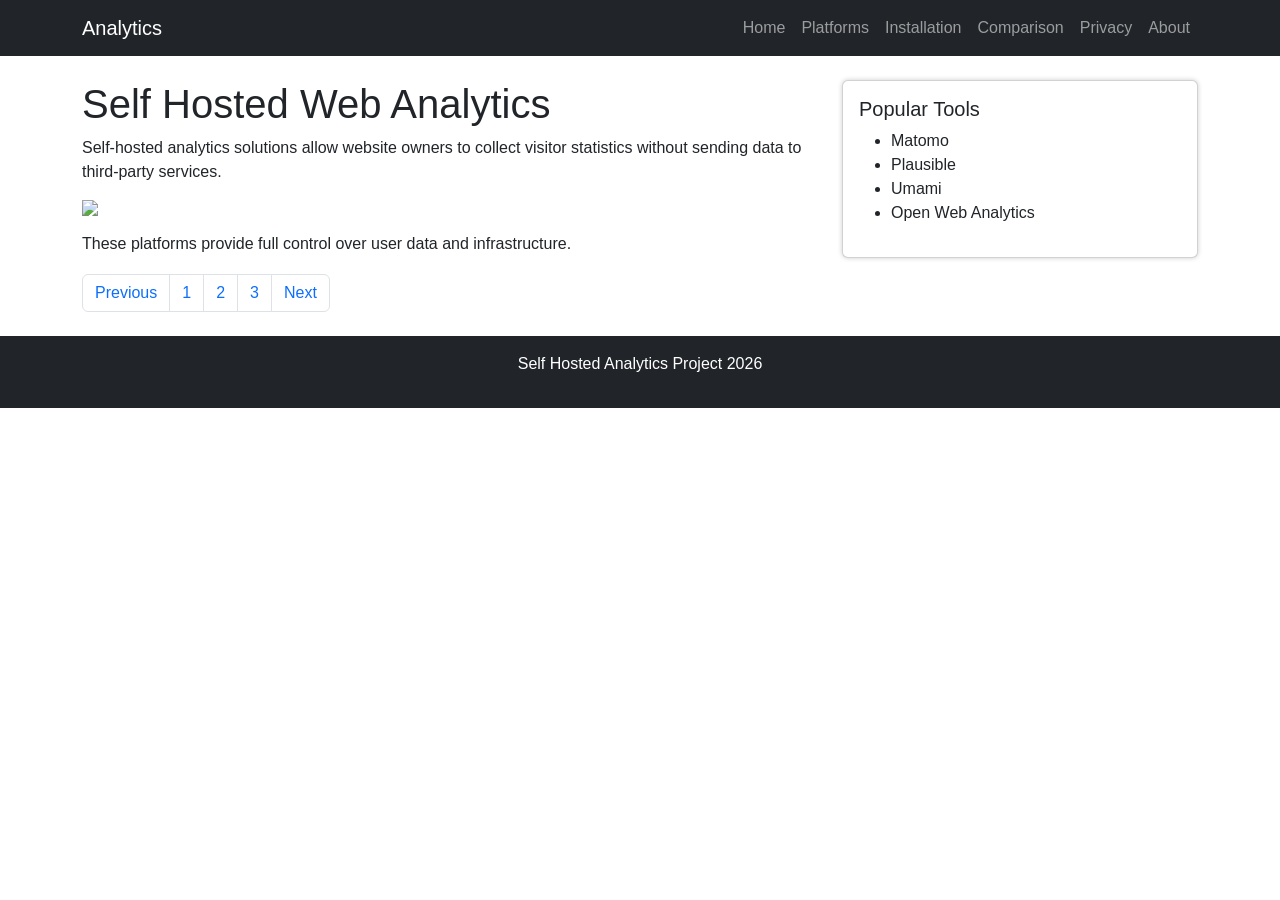
==== about.html @ 968a9d8d "first version of website" ====
<!DOCTYPE html>
<html lang="en">
<head>

<meta charset="UTF-8">
<meta name="viewport" content="width=device-width, initial-scale=1">

<title>Self Hosted Analytics</title>

<link href="https://cdn.jsdelivr.net/npm/bootstrap@5.3.3/dist/css/bootstrap.min.css" rel="stylesheet">

<link rel="stylesheet" href="css/styles.css">

</head>

<body>

<nav class="navbar navbar-expand-lg navbar-dark bg-dark">
<div class="container">

<a class="navbar-brand" href="index.html">Analytics</a>

<button class="navbar-toggler" type="button" data-bs-toggle="collapse" data-bs-target="#menu">
<span class="navbar-toggler-icon"></span>
</button>

<div class="collapse navbar-collapse" id="menu">

<ul class="navbar-nav ms-auto">

<li class="nav-item">
<a class="nav-link" href="index.html">Home</a>
</li>

<li class="nav-item">
<a class="nav-link" href="analytics.html">Platforms</a>
</li>

<li class="nav-item">
<a class="nav-link" href="installation.html">Installation</a>
</li>

<li class="nav-item">
<a class="nav-link" href="comparison.html">Comparison</a>
</li>

<li class="nav-item">
<a class="nav-link" href="privacy.html">Privacy</a>
</li>

<li class="nav-item">
<a class="nav-link" href="about.html">About</a>
</li>

</ul>

</div>
</div>
</nav>

<div class="container mt-4">

<div class="row">

<div class="col-lg-8">

<h1>Self Hosted Web Analytics</h1>

<p>
Self-hosted analytics solutions allow website owners to collect visitor statistics without sending data to third-party services.
</p>

<img src="img/analytics.jpg" class="img-fluid mb-3">

<p>
These platforms provide full control over user data and infrastructure.
</p>

</div>

<div class="col-lg-4">

<div class="card mb-3">
<div class="card-body">

<h5>Popular Tools</h5>

<ul>

<li>Matomo</li>
<li>Plausible</li>
<li>Umami</li>
<li>Open Web Analytics</li>

</ul>

</div>
</div>

</div>

</div>

<nav>

<ul class="pagination">

<li class="page-item">
<a class="page-link" href="#">Previous</a>
</li>

<li class="page-item">
<a class="page-link" href="#">1</a>
</li>

<li class="page-item">
<a class="page-link" href="#">2</a>
</li>

<li class="page-item">
<a class="page-link" href="#">3</a>
</li>

<li class="page-item">
<a class="page-link" href="#">Next</a>
</li>

</ul>

</nav>

</div>

<footer class="bg-dark text-white text-center p-3 mt-4">

<p>Self Hosted Analytics Project 2026</p>

</footer>

<script src="https://cdn.jsdelivr.net/npm/bootstrap@5.3.3/dist/js/bootstrap.bundle.min.js"></script>

<script src="js/script.js"></script>

</body>
</html>
---- css/styles.css ----
body {
font-family: Arial, sans-serif;
}

footer {
margin-top: 40px;
}

.card {
box-shadow: 0 0 5px rgba(0,0,0,0.2);
}
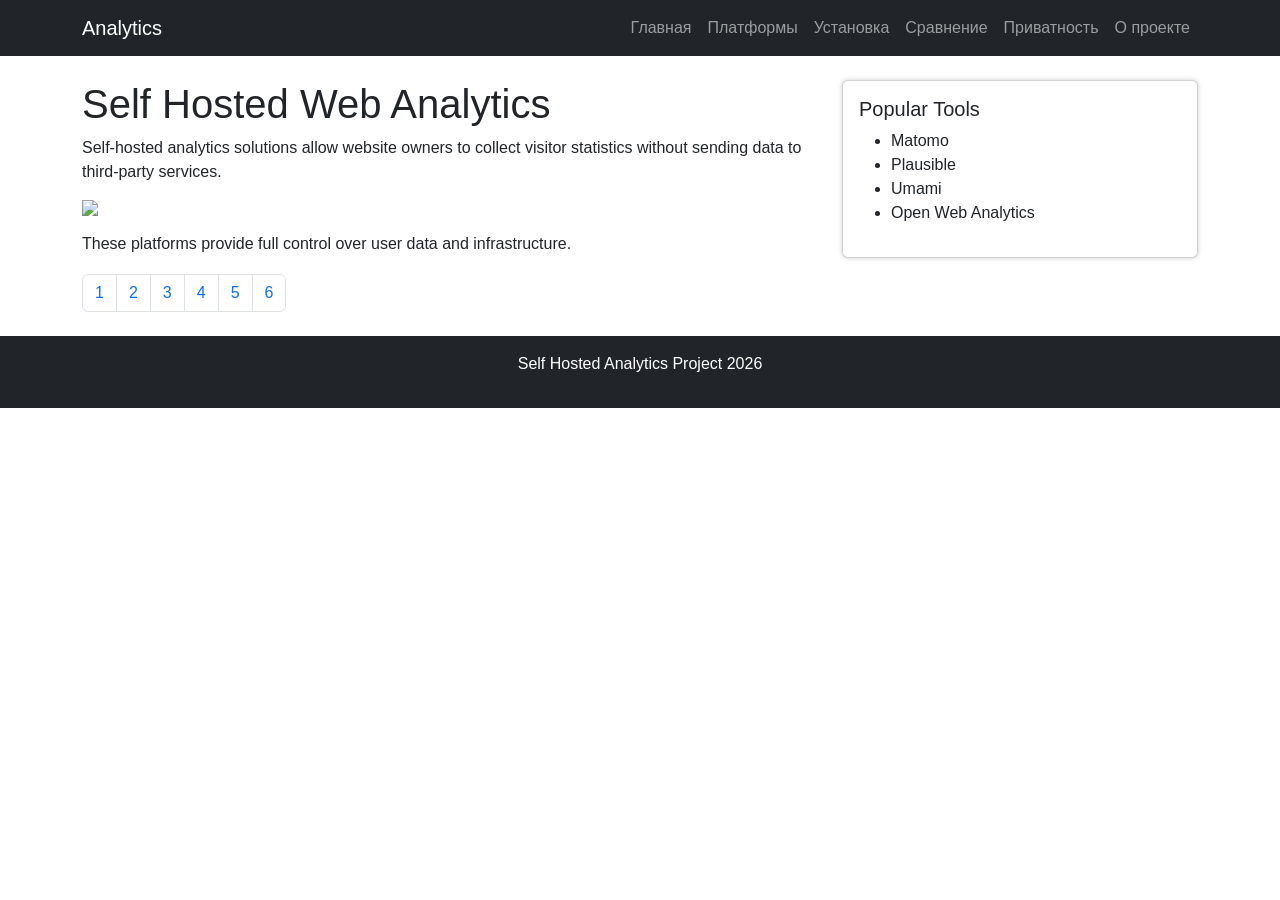
==== commit 94172b61: "update page" ====
--- a/about.html
+++ b/about.html
@@ -1,5 +1,5 @@
 <!DOCTYPE html>
-<html lang="en">
+<html lang="ru">
 <head>
 
 <meta charset="UTF-8">
@@ -29,27 +29,27 @@
 <ul class="navbar-nav ms-auto">
 
 <li class="nav-item">
-<a class="nav-link" href="index.html">Home</a>
+<a class="nav-link" href="index.html">Главная</a>
 </li>
 
 <li class="nav-item">
-<a class="nav-link" href="analytics.html">Platforms</a>
+<a class="nav-link" href="analytics.html">Платформы</a>
 </li>
 
 <li class="nav-item">
-<a class="nav-link" href="installation.html">Installation</a>
+<a class="nav-link" href="installation.html">Установка</a>
 </li>
 
 <li class="nav-item">
-<a class="nav-link" href="comparison.html">Comparison</a>
+<a class="nav-link" href="comparison.html">Сравнение</a>
 </li>
 
 <li class="nav-item">
-<a class="nav-link" href="privacy.html">Privacy</a>
+<a class="nav-link" href="privacy.html">Приватность</a>
 </li>
 
 <li class="nav-item">
-<a class="nav-link" href="about.html">About</a>
+<a class="nav-link" href="about.html">О проекте</a>
 </li>
 
 </ul>
@@ -106,23 +106,27 @@
 <ul class="pagination">
 
 <li class="page-item">
-<a class="page-link" href="#">Previous</a>
+<a class="page-link" href="index.html">1</a>
 </li>
 
 <li class="page-item">
-<a class="page-link" href="#">1</a>
+<a class="page-link" href="analytics.html">2</a>
 </li>
 
 <li class="page-item">
-<a class="page-link" href="#">2</a>
+<a class="page-link" href="installation.html">3</a>
 </li>
 
 <li class="page-item">
-<a class="page-link" href="#">3</a>
+<a class="page-link" href="comparison.html">4</a>
 </li>
 
 <li class="page-item">
-<a class="page-link" href="#">Next</a>
+<a class="page-link" href="privacy.html">5</a>
+</li>
+
+<li class="page-item">
+<a class="page-link" href="about.html">6</a>
 </li>
 
 </ul>
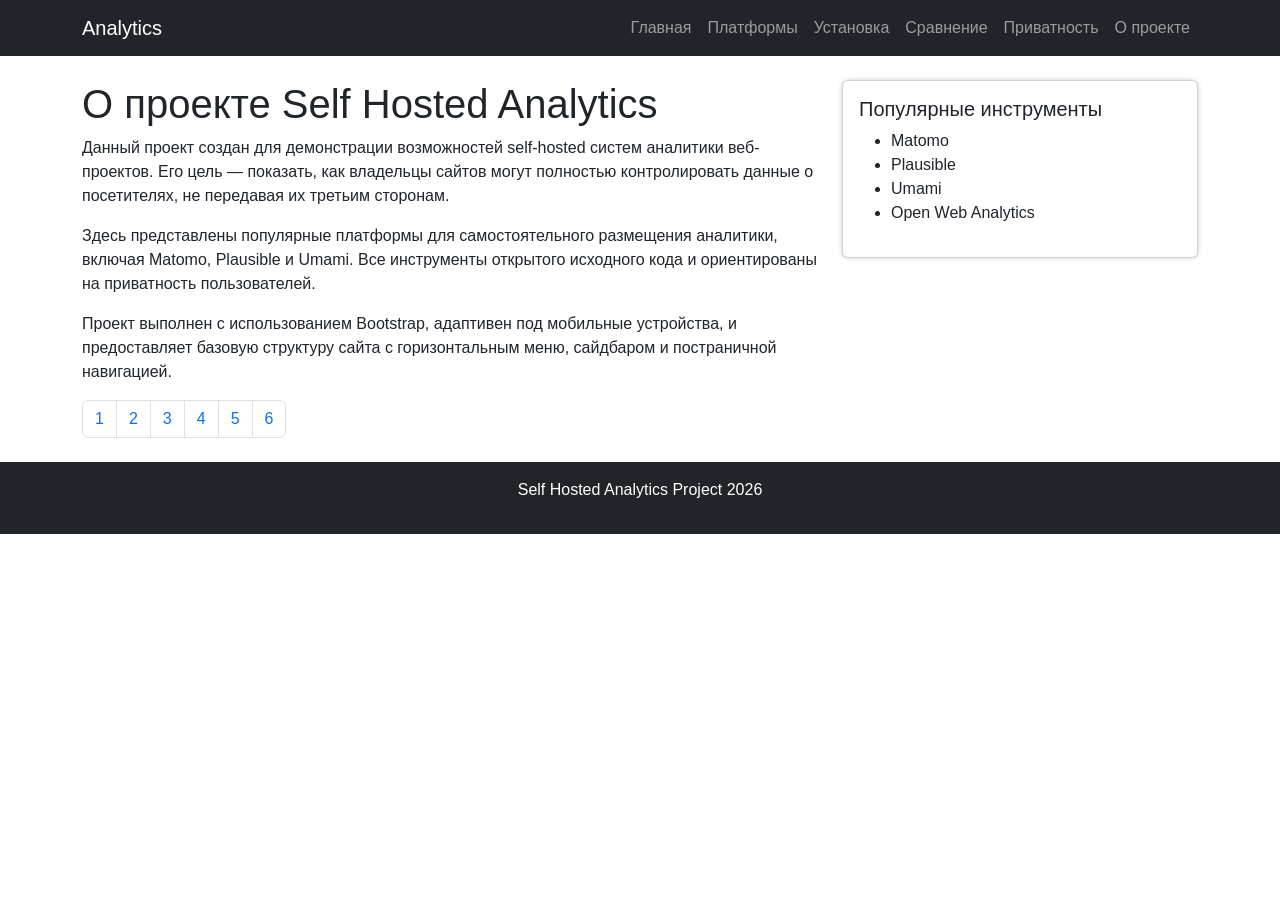
==== commit 7dbf892c: "update page" ====
--- a/about.html
+++ b/about.html
@@ -1,149 +1,91 @@
 <!DOCTYPE html>
 <html lang="ru">
 <head>
+  <meta charset="UTF-8">
+  <meta name="viewport" content="width=device-width, initial-scale=1">
+  <title>О проекте - Self Hosted Analytics</title>
 
-<meta charset="UTF-8">
-<meta name="viewport" content="width=device-width, initial-scale=1">
-
-<title>Self Hosted Analytics</title>
-
-<link href="https://cdn.jsdelivr.net/npm/bootstrap@5.3.3/dist/css/bootstrap.min.css" rel="stylesheet">
-
-<link rel="stylesheet" href="css/styles.css">
-
+  <link href="https://cdn.jsdelivr.net/npm/bootstrap@5.3.3/dist/css/bootstrap.min.css" rel="stylesheet">
+  <link rel="stylesheet" href="css/styles.css">
 </head>
-
 <body>
 
 <nav class="navbar navbar-expand-lg navbar-dark bg-dark">
-<div class="container">
+  <div class="container">
+    <a class="navbar-brand" href="index.html">Analytics</a>
+    <button class="navbar-toggler" type="button" data-bs-toggle="collapse" data-bs-target="#menu">
+      <span class="navbar-toggler-icon"></span>
+    </button>
 
-<a class="navbar-brand" href="index.html">Analytics</a>
-
-<button class="navbar-toggler" type="button" data-bs-toggle="collapse" data-bs-target="#menu">
-<span class="navbar-toggler-icon"></span>
-</button>
-
-<div class="collapse navbar-collapse" id="menu">
-
-<ul class="navbar-nav ms-auto">
-
-<li class="nav-item">
-<a class="nav-link" href="index.html">Главная</a>
-</li>
-
-<li class="nav-item">
-<a class="nav-link" href="analytics.html">Платформы</a>
-</li>
-
-<li class="nav-item">
-<a class="nav-link" href="installation.html">Установка</a>
-</li>
-
-<li class="nav-item">
-<a class="nav-link" href="comparison.html">Сравнение</a>
-</li>
-
-<li class="nav-item">
-<a class="nav-link" href="privacy.html">Приватность</a>
-</li>
-
-<li class="nav-item">
-<a class="nav-link" href="about.html">О проекте</a>
-</li>
-
-</ul>
-
-</div>
-</div>
+    <div class="collapse navbar-collapse" id="menu">
+      <ul class="navbar-nav ms-auto">
+        <li class="nav-item"><a class="nav-link" href="index.html">Главная</a></li>
+        <li class="nav-item"><a class="nav-link" href="analytics.html">Платформы</a></li>
+        <li class="nav-item"><a class="nav-link" href="installation.html">Установка</a></li>
+        <li class="nav-item"><a class="nav-link" href="comparison.html">Сравнение</a></li>
+        <li class="nav-item"><a class="nav-link" href="privacy.html">Приватность</a></li>
+        <li class="nav-item"><a class="nav-link" href="about.html">О проекте</a></li>
+      </ul>
+    </div>
+  </div>
 </nav>
 
 <div class="container mt-4">
+  <div class="row">
+    <!-- Основная колонка -->
+    <div class="col-lg-8">
+      <h1>О проекте Self Hosted Analytics</h1>
+      <p>
+        Данный проект создан для демонстрации возможностей self-hosted систем аналитики веб-проектов.
+        Его цель — показать, как владельцы сайтов могут полностью контролировать данные о посетителях,
+        не передавая их третьим сторонам.
+      </p>
 
-<div class="row">
+      <p>
+        Здесь представлены популярные платформы для самостоятельного размещения аналитики, включая Matomo,
+        Plausible и Umami. Все инструменты открытого исходного кода и ориентированы на приватность пользователей.
+      </p>
 
-<div class="col-lg-8">
+      <p>
+        Проект выполнен с использованием Bootstrap, адаптивен под мобильные устройства,
+        и предоставляет базовую структуру сайта с горизонтальным меню, сайдбаром и постраничной навигацией.
+      </p>
+    </div>
 
-<h1>Self Hosted Web Analytics</h1>
+    <!-- Sidebar -->
+    <div class="col-lg-4">
+      <div class="card mb-3">
+        <div class="card-body">
+          <h5>Популярные инструменты</h5>
+          <ul>
+            <li>Matomo</li>
+            <li>Plausible</li>
+            <li>Umami</li>
+            <li>Open Web Analytics</li>
+          </ul>
+        </div>
+      </div>
+    </div>
+  </div>
 
-<p>
-Self-hosted analytics solutions allow website owners to collect visitor statistics without sending data to third-party services.
-</p>
-
-<img src="img/analytics.jpg" class="img-fluid mb-3">
-
-<p>
-These platforms provide full control over user data and infrastructure.
-</p>
-
-</div>
-
-<div class="col-lg-4">
-
-<div class="card mb-3">
-<div class="card-body">
-
-<h5>Popular Tools</h5>
-
-<ul>
-
-<li>Matomo</li>
-<li>Plausible</li>
-<li>Umami</li>
-<li>Open Web Analytics</li>
-
-</ul>
-
-</div>
-</div>
-
-</div>
-
-</div>
-
-<nav>
-
-<ul class="pagination">
-
-<li class="page-item">
-<a class="page-link" href="index.html">1</a>
-</li>
-
-<li class="page-item">
-<a class="page-link" href="analytics.html">2</a>
-</li>
-
-<li class="page-item">
-<a class="page-link" href="installation.html">3</a>
-</li>
-
-<li class="page-item">
-<a class="page-link" href="comparison.html">4</a>
-</li>
-
-<li class="page-item">
-<a class="page-link" href="privacy.html">5</a>
-</li>
-
-<li class="page-item">
-<a class="page-link" href="about.html">6</a>
-</li>
-
-</ul>
-
-</nav>
-
+  <!-- Pagination -->
+  <nav>
+    <ul class="pagination">
+      <li class="page-item"><a class="page-link" href="index.html">1</a></li>
+      <li class="page-item"><a class="page-link" href="analytics.html">2</a></li>
+      <li class="page-item"><a class="page-link" href="installation.html">3</a></li>
+      <li class="page-item"><a class="page-link" href="comparison.html">4</a></li>
+      <li class="page-item"><a class="page-link" href="privacy.html">5</a></li>
+      <li class="page-item"><a class="page-link" href="about.html">6</a></li>
+    </ul>
+  </nav>
 </div>
 
 <footer class="bg-dark text-white text-center p-3 mt-4">
-
-<p>Self Hosted Analytics Project 2026</p>
-
+  <p>Self Hosted Analytics Project 2026</p>
 </footer>
 
 <script src="https://cdn.jsdelivr.net/npm/bootstrap@5.3.3/dist/js/bootstrap.bundle.min.js"></script>
-
 <script src="js/script.js"></script>
-
 </body>
 </html>
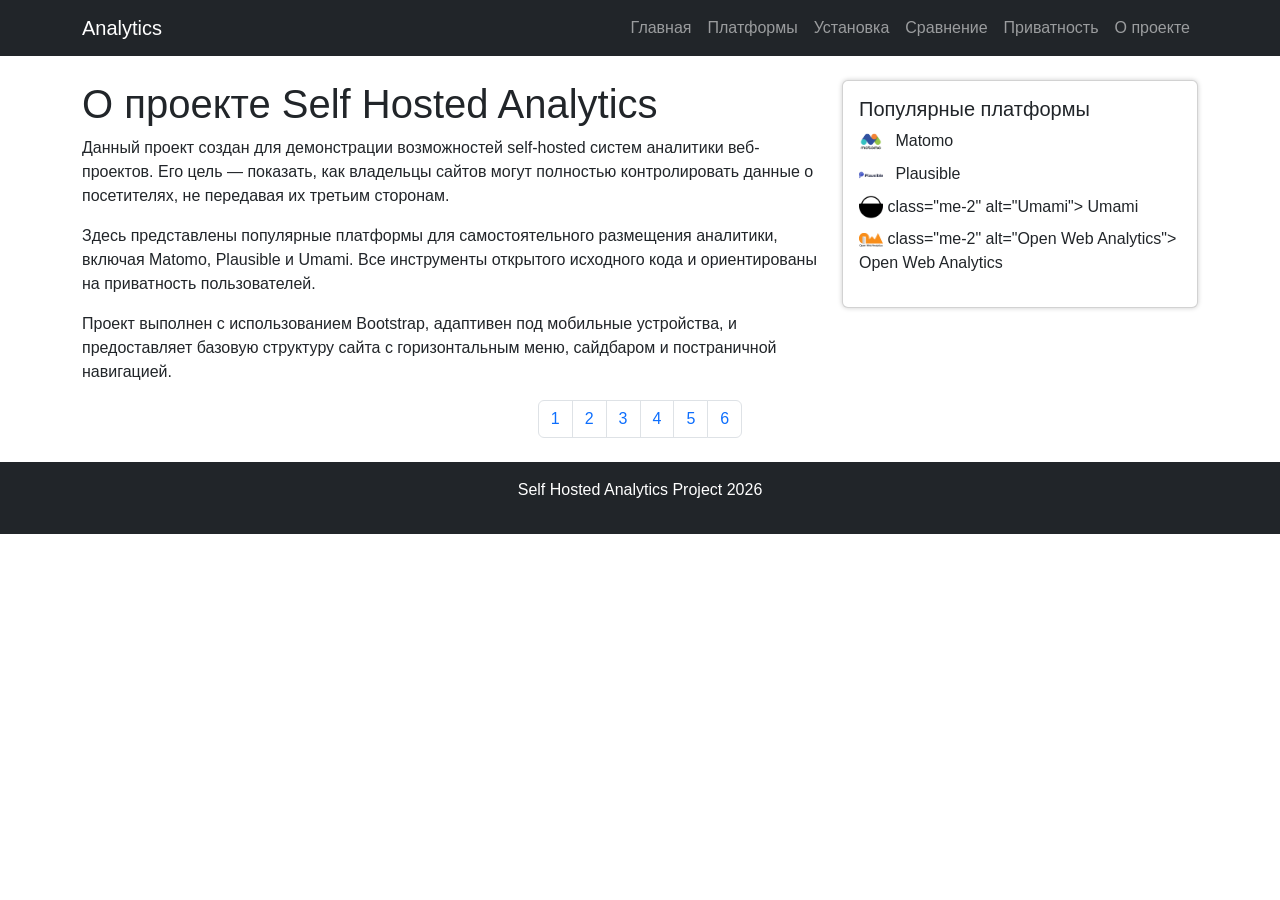
==== commit 71b32d2d: "Update installation page" ====
--- a/about.html
+++ b/about.html
@@ -56,12 +56,25 @@
     <div class="col-lg-4">
       <div class="card mb-3">
         <div class="card-body">
-          <h5>Популярные инструменты</h5>
-          <ul>
-            <li>Matomo</li>
-            <li>Plausible</li>
-            <li>Umami</li>
-            <li>Open Web Analytics</li>
+          <h5>Популярные платформы</h5>
+
+<ul class="list-unstyled">
+
+<li class="mb-2">
+<img src="img/matomo.png" width="24" class="me-2" alt="Matomo"> Matomo
+</li>
+
+<li class="mb-2">
+<img src="img/plausible.png" width="24" class="me-2" alt="Plausible"> Plausible
+</li>
+
+<li class="mb-2">
+<img src="img/umami.png" width="24"> class="me-2" alt="Umami"> Umami
+</li>
+
+<li class="mb-2">
+<img src="img/owa.png" width="24"> class="me-2" alt="Open Web Analytics"> Open Web Analytics
+</li>
           </ul>
         </div>
       </div>
@@ -70,7 +83,7 @@
 
   <!-- Pagination -->
   <nav>
-    <ul class="pagination">
+    <ul class="pagination justify-content-center">
       <li class="page-item"><a class="page-link" href="index.html">1</a></li>
       <li class="page-item"><a class="page-link" href="analytics.html">2</a></li>
       <li class="page-item"><a class="page-link" href="installation.html">3</a></li>
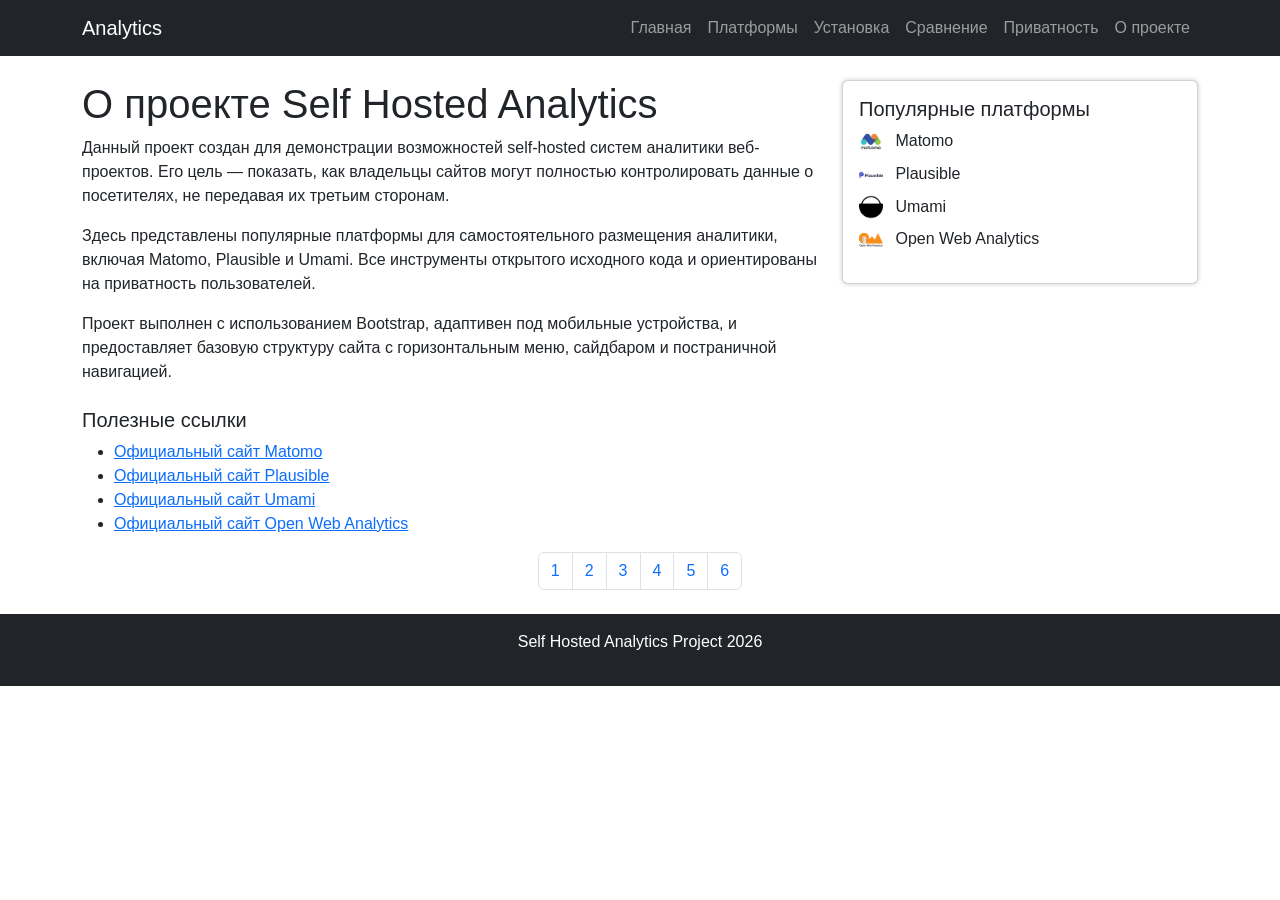
==== commit f07718b3: "Обновление сайта: исправлены страницы, добавлены полезные ссылки и картинки" ====
--- a/about.html
+++ b/about.html
@@ -50,6 +50,15 @@
         Проект выполнен с использованием Bootstrap, адаптивен под мобильные устройства,
         и предоставляет базовую структуру сайта с горизонтальным меню, сайдбаром и постраничной навигацией.
       </p>
+
+      <h5 class="mt-4">Полезные ссылки</h5>
+<ul>
+  <li><a href="https://matomo.org" target="_blank">Официальный сайт Matomo</a></li>
+  <li><a href="https://plausible.io" target="_blank">Официальный сайт Plausible</a></li>
+  <li><a href="https://umami.is" target="_blank">Официальный сайт Umami</a></li>
+  <li><a href="https://www.openwebanalytics.com/" target="_blank">Официальный сайт Open Web Analytics</a></li>
+</ul>
+
     </div>
 
     <!-- Sidebar -->
@@ -69,11 +78,11 @@
 </li>
 
 <li class="mb-2">
-<img src="img/umami.png" width="24"> class="me-2" alt="Umami"> Umami
+<img src="img/umami.png" width="24" class="me-2" alt="Umami"> Umami
 </li>
 
 <li class="mb-2">
-<img src="img/owa.png" width="24"> class="me-2" alt="Open Web Analytics"> Open Web Analytics
+<img src="img/owa.png" width="24" class="me-2" alt="Open Web Analytics"> Open Web Analytics
 </li>
           </ul>
         </div>
